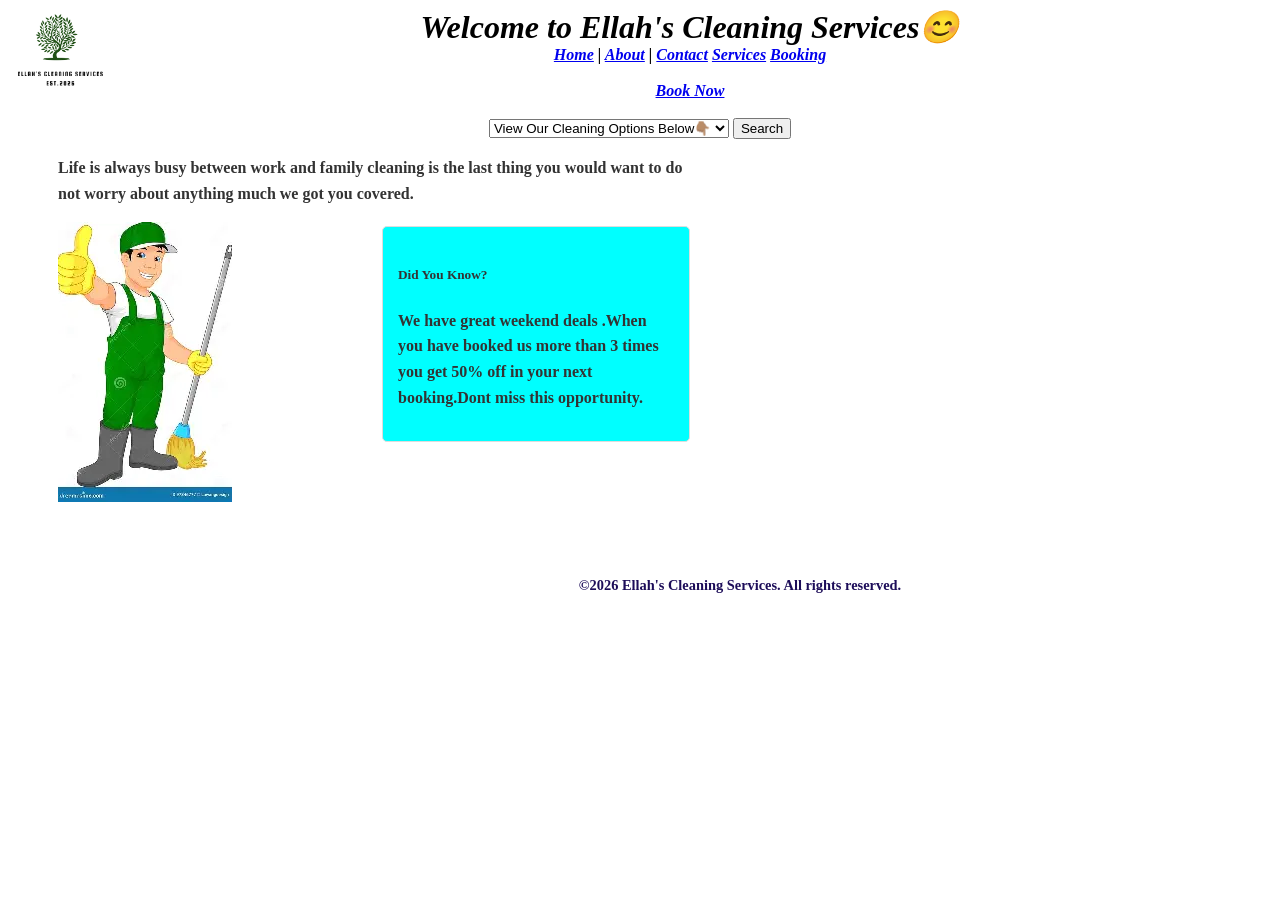
==== index.html @ 20073946 "Updated index html" ====
<!DOCTYPE html> 

<html lang="en"> 

<head> 

    <meta charset="UTF-8"> 

    <meta name="viewport" content="width=device-width, initial-scale=1.0"> 

    <title>Ellah's Cleaning Services</title> 
    <!--style css -->
    <link rel="stylesheet" href="https://cdnjs.cloudflare.com/ajax/libs/font-awesome/6.5.1/css/all.min.css">
    <link rel="stylesheet" href="style.css">

    

</head> 

<body> 

    <header style="text-align:center;">
        <img src="logo.png" alt="logo" style="width:100px;height:auto; display:block;margin:0 auto 10px auto;">

        <h1>Welcome to Ellah's Cleaning Services😊</h1>

        
        <nav> <a href="index.html">Home</a> | 

            <a href="about.html">About</a> | 

            <a href="contact.html">Contact</a>
            
            <a href="services.html">Services</a>

            <a href="booking.html">Booking</a>
            <br>

           <br> <a href="booking.html" class="cta-button">Book Now</a>
           </nav>

            <div class="search-container">
              <br>
               <select id="serviceSelect">
        <option value=""> View Our Cleaning Options Below👇🏽</option>
        <option value="residential">Residential Cleaning</option>
        <option value="office">Office Cleaning</option>
        <option value="mall">mall Cleaning</option>
        <option value="Hospital">Hospital Cleaning</option>
    </select>
 
    <button type="button" onclick="startSearch()">Search</button>
</div>
<!-- Your content goes above here --> 

     

    <script src="script.js"></script> 

</body> 
           </div>

        </nav> 

    </header> 
    

    <main>
        <p class="intro-text">Life is always busy between work and family cleaning is the last thing you would want to
        do not worry about anything much we got you covered.</p>
        <img src="thumbs up _cleaning.jpg" alt="cleaning">

        <div class="col md-4"> 
        <div class="card"> 

                <div class="card-body"> 

                    <h5 class="card-title">Did You Know?</h5> 

                    <p class="card-text">We have great weekend deals .When you have booked us more than 3 times you get 50% off in your next booking.Dont miss this opportunity.</p>
                    </div>
                
 </main>

    <footer>
        <p>&copy;2026 Ellah's Cleaning Services. All rights reserved.</p>
    </footer>
    </html>
---- style.css ----
header{text-align: center;
    font-weight: bold;
    font-style: italic;
}
h1{display:inline;
    vertical-align: middle;
}
main{
    text-align: left;
    color: #333;
    font-style:inherit;
    max-width: 50%;
    line-height: 1.6;
    font-weight: bold;
    padding-left:50px;
    position:flex;
     


}

footer{
    text-align: center;
    font-size: 0.9em;
    color: #1d0d59;
    padding:100px;
    margin-top: 20px;
    font-weight: bold;
    bottom:0;
    width:100%;
    ;
    
    
}
.card{
    background-color: #f8f9fa;
    border: 1px solid #ddd;
    border-radius: 5px;
    margin-top: 20px;
    max-width: 400px;
    padding:15px;
    overflow:hidden;
    background-color: aqua;
    
}
img{
    float:left;
    margin-right:150px;
    max-width:300px
}
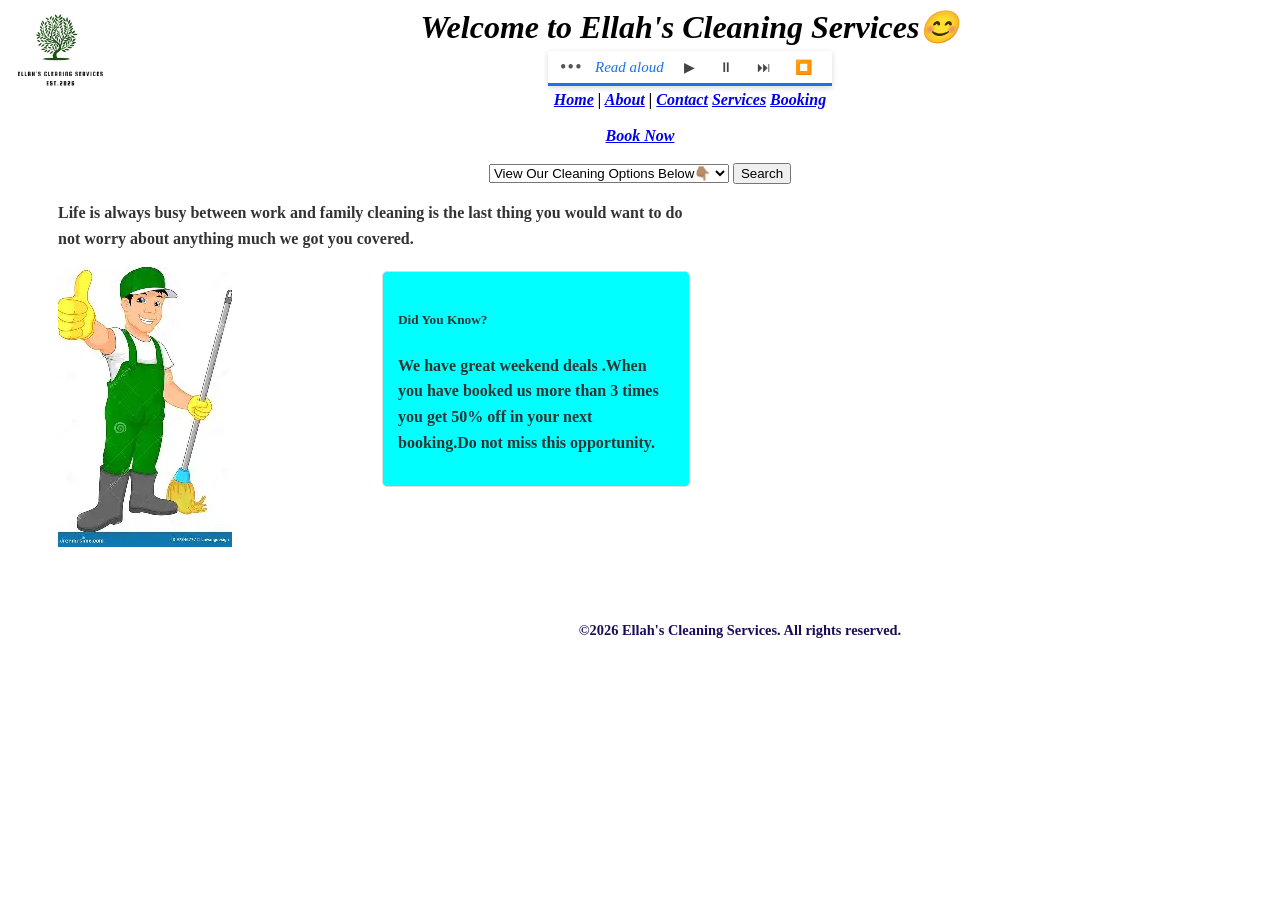
==== commit fe4afaec: "Added a background video in about html,updated the css and added the text to speech buttons" ====
--- a/index.html
+++ b/index.html
@@ -24,8 +24,23 @@
 
         <h1>Welcome to Ellah's Cleaning Services😊</h1>
 
+        <div class="read-aloud-bar">
+  <span class="ra-dots">•••</span>
+  <span class="ra-label">Read aloud</span>
+  <div class="ra-controls">
+    <button class="ra-btn" onclick="readPage()" title="Play">▶</button>
+    <button class="ra-btn" onclick="pauseReading()" title="Pause">⏸</button>
+    <button class="ra-btn" onclick="resumeReading()" title="Resume">⏭</button>
+    <button class="ra-btn" onclick="stopReading()" title="Stop">⏹️</button>
+  </div>
+</div>
+
         
-        <nav> <a href="index.html">Home</a> | 
+        <nav> 
+
+          
+
+            <a href="index.html">Home</a> | 
 
             <a href="about.html">About</a> | 
 
@@ -51,13 +66,7 @@
  
     <button type="button" onclick="startSearch()">Search</button>
 </div>
-<!-- Your content goes above here --> 
 
-     
-
-    <script src="script.js"></script> 
-
-</body> 
            </div>
 
         </nav> 
@@ -77,7 +86,7 @@
 
                     <h5 class="card-title">Did You Know?</h5> 
 
-                    <p class="card-text">We have great weekend deals .When you have booked us more than 3 times you get 50% off in your next booking.Dont miss this opportunity.</p>
+                    <p class="card-text">We have great weekend deals .When you have booked us more than 3 times you get 50% off in your next booking.Do not miss this opportunity.</p>
                     </div>
                 
  </main>
@@ -85,4 +94,8 @@
     <footer>
         <p>&copy;2026 Ellah's Cleaning Services. All rights reserved.</p>
     </footer>
-    </html>+
+    <script src="script.js"></script>
+
+    </body>
+</html>
--- a/style.css
+++ b/style.css
@@ -48,4 +48,52 @@
     margin-right:150px;
     max-width:300px
 }
+.read-aloud-bar {
+  display: flex;
+  align-items: center;
+  gap: 12px;
+  background: #ffffff;
+  padding: 5px 12px;
+  width: fit-content;
+  margin:5px auto;
+  border-bottom: 3px solid #1a73e8;
+  box-shadow: 0 2px 6px rgba(0,0,0,0.15);
+  position: static;
+  top: 0;
+  z-index: 1000;
+  font-size:12px
+}
 
+.ra-dots {
+  font-size: 16px;
+  color: #555;
+  letter-spacing: 2px;
+}
+
+.ra-label {
+  font-size: 15px;
+  font-weight: 500;
+  color: #1a73e8;
+}
+
+.ra-controls {
+  display: flex;
+  gap: 8px;
+  margin-left: auto;
+}
+
+.ra-btn {
+  background: none;
+  border: none;
+  font-size: 14px;
+  cursor: pointer;
+  color: #444;
+  padding: 3px 8px;
+  border-radius: 4px;
+  transition: background 0.2s;
+}
+
+.ra-btn:hover {
+  background: #f0f0f0;
+  color: #1a73e8;
+}
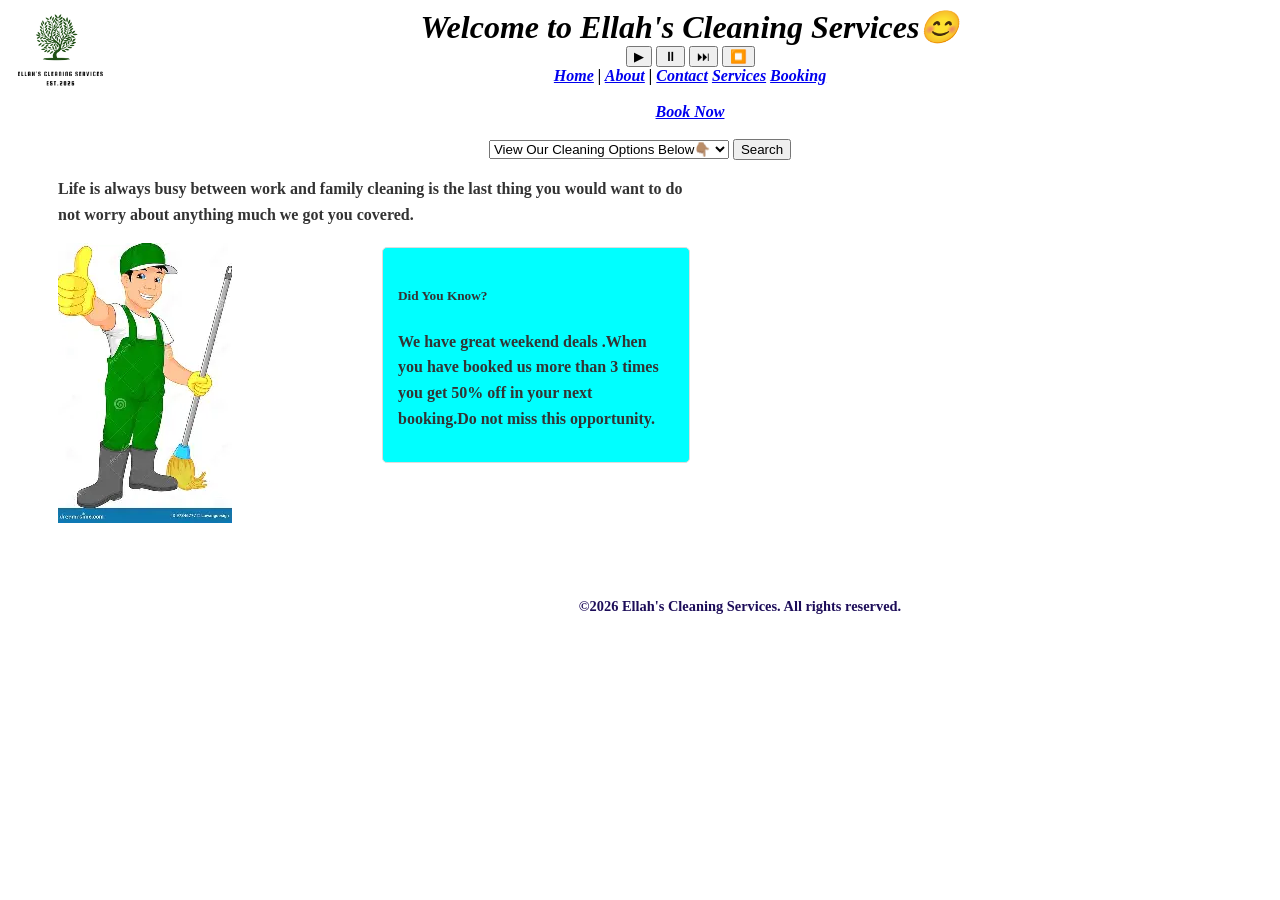
==== commit 0902dbd9: "Added css for the form in contact html" ====
--- a/index.html
+++ b/index.html
@@ -25,8 +25,6 @@
         <h1>Welcome to Ellah's Cleaning Services😊</h1>
 
         <div class="read-aloud-bar">
-  <span class="ra-dots">•••</span>
-  <span class="ra-label">Read aloud</span>
   <div class="ra-controls">
     <button class="ra-btn" onclick="readPage()" title="Play">▶</button>
     <button class="ra-btn" onclick="pauseReading()" title="Pause">⏸</button>
--- a/style.css
+++ b/style.css
@@ -48,52 +48,3 @@
     margin-right:150px;
     max-width:300px
 }
-.read-aloud-bar {
-  display: flex;
-  align-items: center;
-  gap: 12px;
-  background: #ffffff;
-  padding: 5px 12px;
-  width: fit-content;
-  margin:5px auto;
-  border-bottom: 3px solid #1a73e8;
-  box-shadow: 0 2px 6px rgba(0,0,0,0.15);
-  position: static;
-  top: 0;
-  z-index: 1000;
-  font-size:12px
-}
-
-.ra-dots {
-  font-size: 16px;
-  color: #555;
-  letter-spacing: 2px;
-}
-
-.ra-label {
-  font-size: 15px;
-  font-weight: 500;
-  color: #1a73e8;
-}
-
-.ra-controls {
-  display: flex;
-  gap: 8px;
-  margin-left: auto;
-}
-
-.ra-btn {
-  background: none;
-  border: none;
-  font-size: 14px;
-  cursor: pointer;
-  color: #444;
-  padding: 3px 8px;
-  border-radius: 4px;
-  transition: background 0.2s;
-}
-
-.ra-btn:hover {
-  background: #f0f0f0;
-  color: #1a73e8;
-}
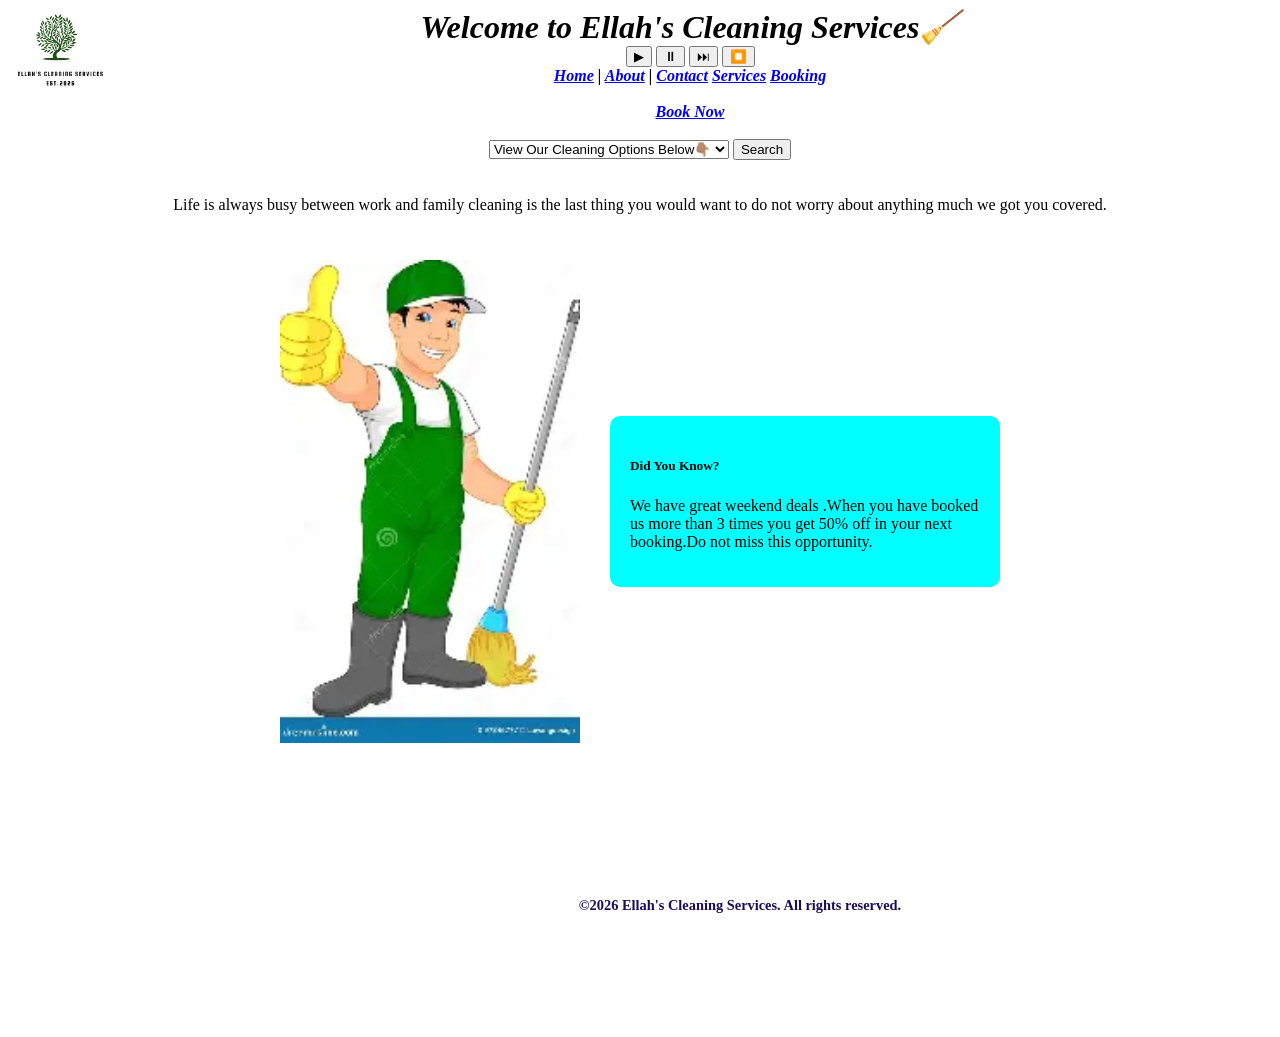
==== commit e52b4cff: "Updated logo style in index html" ====
--- a/index.html
+++ b/index.html
@@ -20,9 +20,9 @@
 <body> 
 
     <header style="text-align:center;">
-        <img src="logo.png" alt="logo" style="width:100px;height:auto; display:block;margin:0 auto 10px auto;">
+        <img src="logo.png" alt="logo" style="float:left;width:100px;height:auto; display:block;margin:0 auto 10px auto;">
 
-        <h1>Welcome to Ellah's Cleaning Services😊</h1>
+        <h1>Welcome to Ellah's Cleaning Services🧹</h1>
 
         <div class="read-aloud-bar">
   <div class="ra-controls">
--- a/style.css
+++ b/style.css
@@ -5,21 +5,28 @@
 h1{display:inline;
     vertical-align: middle;
 }
-main{
-    text-align: left;
-    color: #333;
-    font-style:inherit;
-    max-width: 50%;
-    line-height: 1.6;
-    font-weight: bold;
-    padding-left:50px;
-    position:flex;
-     
-
-
+main {
+    display: flex;
+    align-items: center;
+    justify-content: center;
+    gap: 30px;
+    padding: 20px;
+    flex-wrap: wrap;
 }
 
-footer{
+img {
+    width: 300px;
+    height: auto;
+}
+
+.card {
+    background-color: cyan;
+    padding: 20px;
+    border-radius: 10px;
+    width: 350px;
+    text-align: left;
+}
+    footer{
     text-align: center;
     font-size: 0.9em;
     color: #1d0d59;
@@ -29,22 +36,14 @@
     bottom:0;
     width:100%;
     ;
+} 
+
+
+
+
+
     
     
-}
-.card{
-    background-color: #f8f9fa;
-    border: 1px solid #ddd;
-    border-radius: 5px;
-    margin-top: 20px;
-    max-width: 400px;
-    padding:15px;
-    overflow:hidden;
-    background-color: aqua;
-    
-}
-img{
-    float:left;
-    margin-right:150px;
-    max-width:300px
-}
+
+
+     
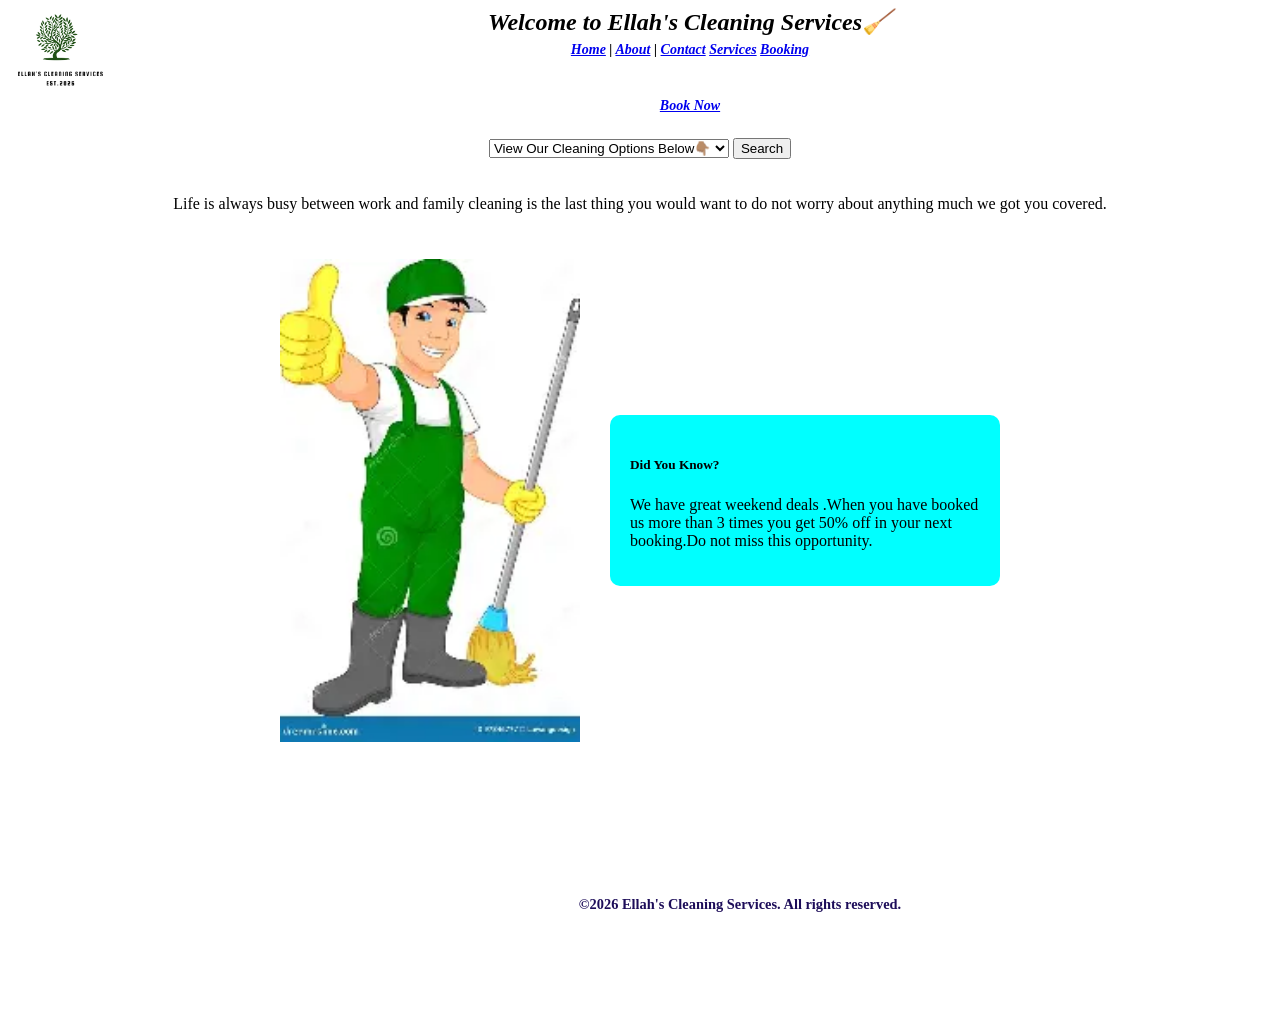
==== commit 148b27b5: "Updated html multiple pages,style.css and script.js" ====
--- a/index.html
+++ b/index.html
@@ -24,14 +24,7 @@
 
         <h1>Welcome to Ellah's Cleaning Services🧹</h1>
 
-        <div class="read-aloud-bar">
-  <div class="ra-controls">
-    <button class="ra-btn" onclick="readPage()" title="Play">▶</button>
-    <button class="ra-btn" onclick="pauseReading()" title="Pause">⏸</button>
-    <button class="ra-btn" onclick="resumeReading()" title="Resume">⏭</button>
-    <button class="ra-btn" onclick="stopReading()" title="Stop">⏹️</button>
-  </div>
-</div>
+        
 
         
         <nav> 
@@ -48,6 +41,7 @@
 
             <a href="booking.html">Booking</a>
             <br>
+            
 
            <br> <a href="booking.html" class="cta-button">Book Now</a>
            </nav>
--- a/style.css
+++ b/style.css
@@ -4,7 +4,17 @@
 }
 h1{display:inline;
     vertical-align: middle;
+    font-size: 24px;
+    margin-bottom: 15px;
 }
+
+nav{
+    font-size: 14px;
+    line-height: 2;
+    text-align: center;
+}
+    
+
 main {
     display: flex;
     align-items: center;
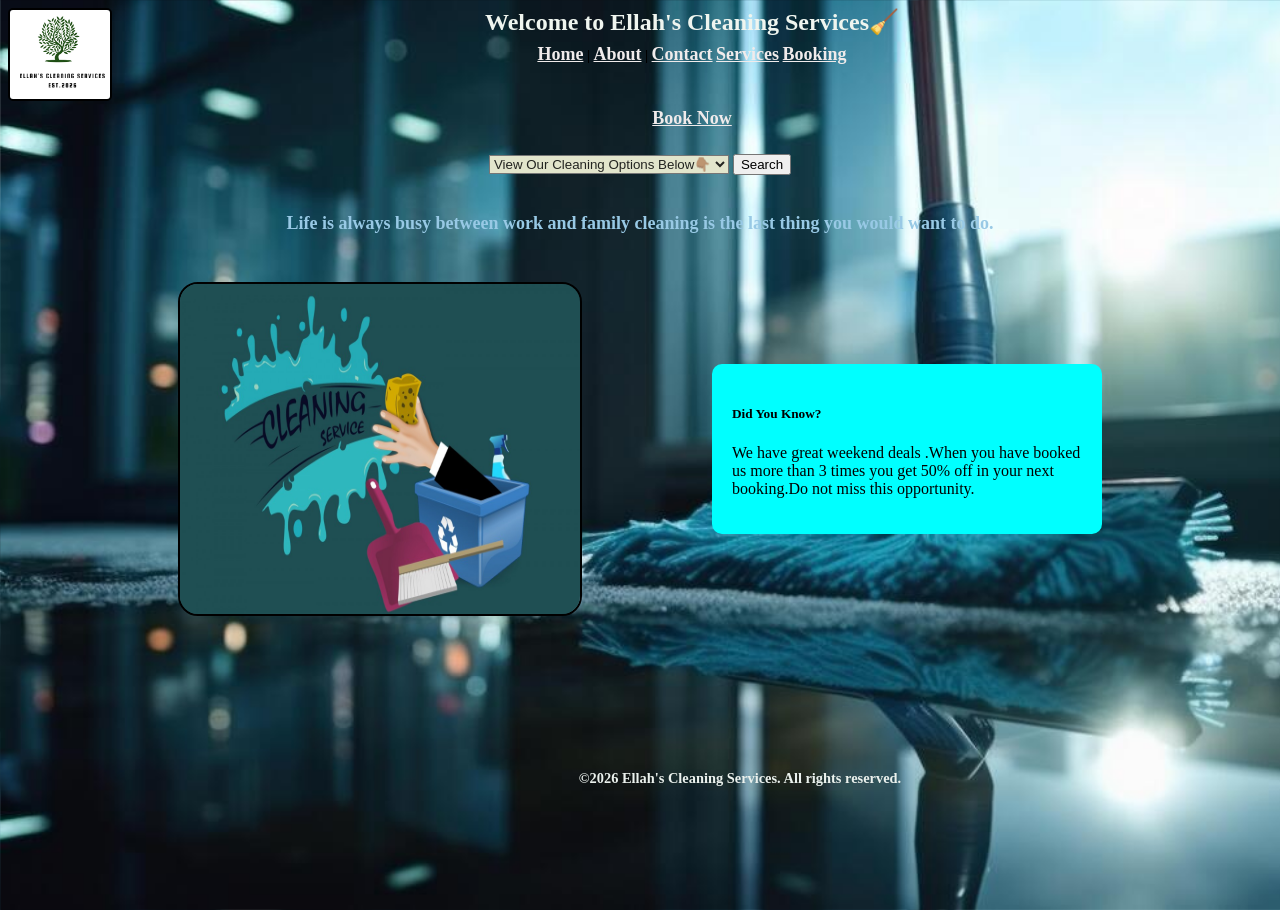
==== commit 723de2ff: "Updated all html,script.js and style.css" ====
--- a/index.html
+++ b/index.html
@@ -20,7 +20,8 @@
 <body> 
 
     <header style="text-align:center;">
-        <img src="logo.png" alt="logo" style="float:left;width:100px;height:auto; display:block;margin:0 auto 10px auto;">
+        <img src="logo.png" alt="logo" style="float:left;width:100px;height:auto; display:block;margin:0 auto 10px auto; background-color: darkgreen;border-radius: 5px;">
+
 
         <h1>Welcome to Ellah's Cleaning Services🧹</h1>
 
@@ -67,9 +68,9 @@
     
 
     <main>
-        <p class="intro-text">Life is always busy between work and family cleaning is the last thing you would want to
-        do not worry about anything much we got you covered.</p>
-        <img src="thumbs up _cleaning.jpg" alt="cleaning">
+        <p class="intro-text">Life is always busy between work and family cleaning is the last thing you would want to do.
+        </p>
+        <img src="cleaning service index.jpg" alt="cleaning">
 
         <div class="col md-4"> 
         <div class="card"> 
--- a/style.css
+++ b/style.css
@@ -1,17 +1,58 @@
 header{text-align: center;
     font-weight: bold;
-    font-style: italic;
+    
+    
+    
+
 }
 h1{display:inline;
     vertical-align: middle;
     font-size: 24px;
     margin-bottom: 15px;
+    color:rgb(239, 245, 239);
 }
+
+
+
+
 
 nav{
     font-size: 14px;
     line-height: 2;
     text-align: center;
+    
+}
+nav a {
+  color: rgb(240, 235, 235);
+  font-size: large;
+  
+}
+
+nav a:hover {
+  color: rgb(41, 113, 17);
+}
+.intro-text{
+    color:rgb(152, 201, 229);
+    font-size: large;
+    font-weight: bold;
+    width: 100%;
+    text-align: center;
+}
+
+#serviceSelect{
+    background-color:rgb(226, 229, 204);
+    color:rgba(13, 14, 13, 0.902);
+}
+
+
+
+
+body{
+    
+    background-image:url("background image 2.0.jpg");
+    background-size: cover;
+    overflow-x: hidden;
+    
 }
     
 
@@ -22,11 +63,16 @@
     gap: 30px;
     padding: 20px;
     flex-wrap: wrap;
+    
 }
 
 img {
-    width: 300px;
-    height: auto;
+    width: 400px;
+    height: 330px;
+    margin-right: 100px;
+    border: 2px solid black;
+    border-radius: 20px;
+    
 }
 
 .card {
@@ -39,13 +85,13 @@
     footer{
     text-align: center;
     font-size: 0.9em;
-    color: #1d0d59;
+    color:rgb(235, 241, 237);
     padding:100px;
     margin-top: 20px;
     font-weight: bold;
     bottom:0;
     width:100%;
-    ;
+    
 } 
 
 
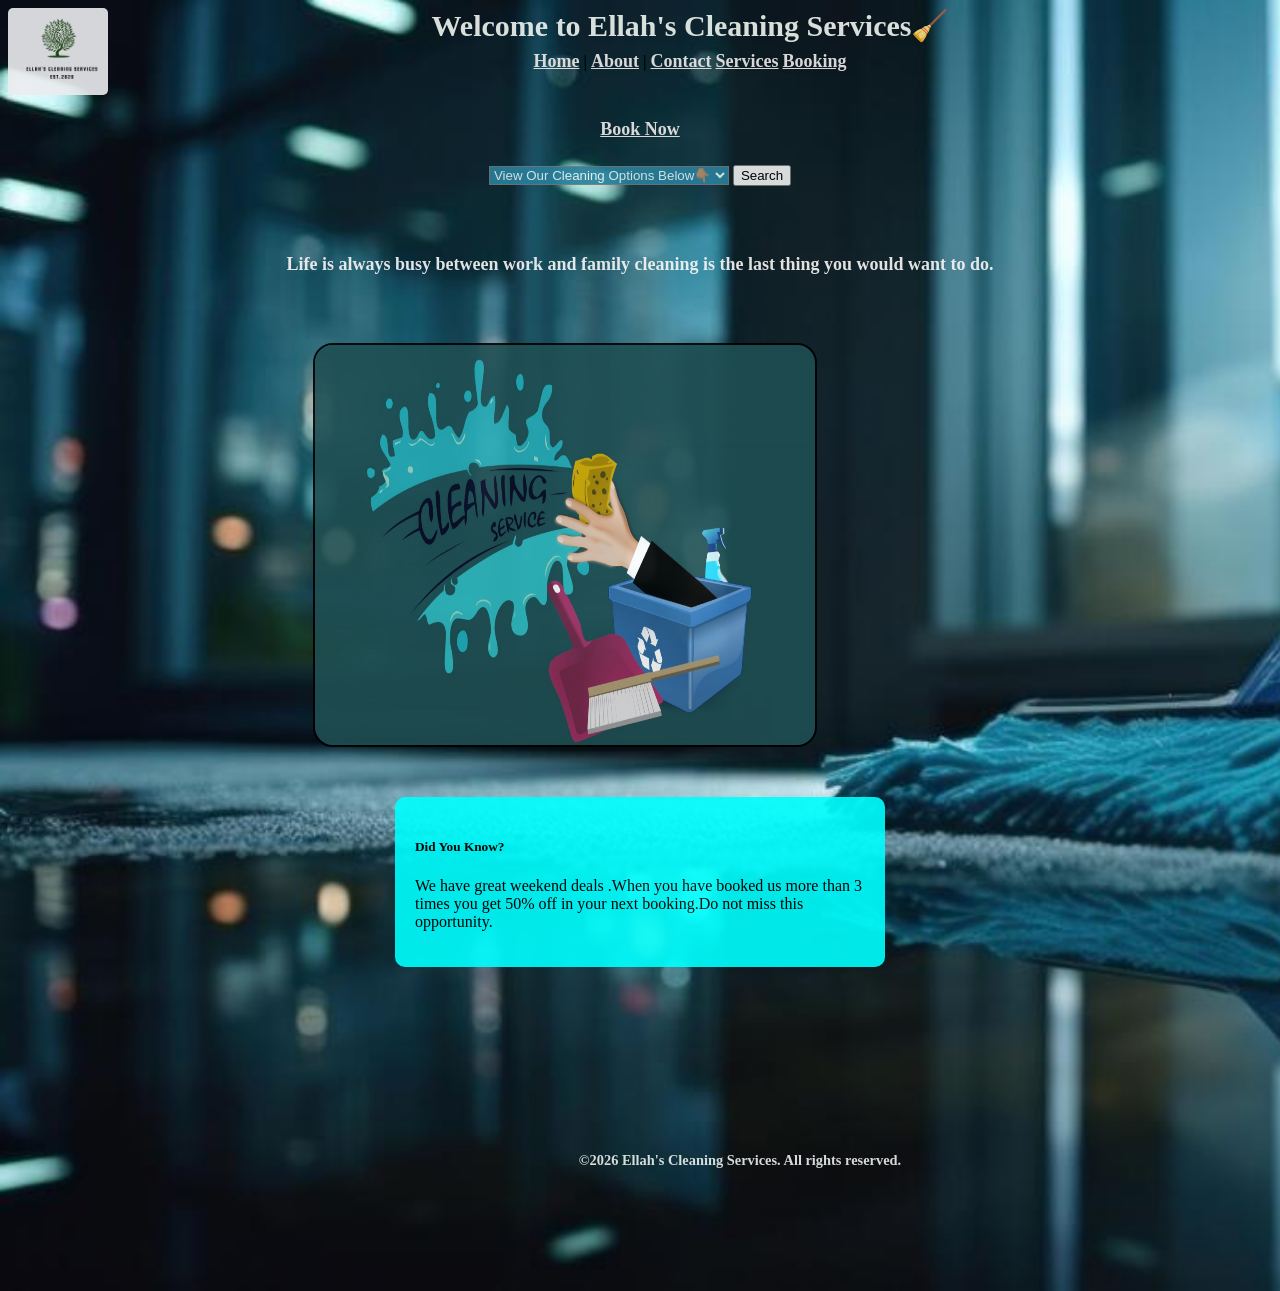
==== commit 55bc3e9c: "Updated style.css by adding @media" ====
--- a/index.html
+++ b/index.html
@@ -20,7 +20,7 @@
 <body> 
 
     <header style="text-align:center;">
-        <img src="logo.png" alt="logo" style="float:left;width:100px;height:auto; display:block;margin:0 auto 10px auto; background-color: darkgreen;border-radius: 5px;">
+        <img src="logo 2.0.png" alt="logo" style="float:left;width:100px;height:auto; display:block;margin:0 auto 10px auto; background-color: rgb(236, 236, 239);border-radius: 5px; border:none;">
 
 
         <h1>Welcome to Ellah's Cleaning Services🧹</h1>
--- a/style.css
+++ b/style.css
@@ -32,7 +32,7 @@
   color: rgb(41, 113, 17);
 }
 .intro-text{
-    color:rgb(152, 201, 229);
+    color:rgb(249, 247, 246);
     font-size: large;
     font-weight: bold;
     width: 100%;
@@ -40,20 +40,21 @@
 }
 
 #serviceSelect{
-    background-color:rgb(226, 229, 204);
-    color:rgba(13, 14, 13, 0.902);
+    background-color:rgb(40, 127, 156);
+    color:rgba(243, 249, 243, 0.943);
 }
-
-
-
 
 body{
     
     background-image:url("background image 2.0.jpg");
     background-size: cover;
     overflow-x: hidden;
+    opacity: 0.9;
     
 }
+
+
+
     
 
 main {
@@ -82,6 +83,90 @@
     width: 350px;
     text-align: left;
 }
+@media (max-width: 767px) {
+
+    nav {
+        font-size: 12px;
+        line-height: 1.8;
+    }
+
+    nav a {
+        font-size: 14px;
+    }
+
+    main {
+        flex-direction: column;
+        align-items: center;
+        padding: 15px;
+        gap: 20px;
+    }
+
+    img {
+        width: 90%;
+        height: auto;
+        margin-right: 0;
+    }
+
+    .card {
+        width: 90%;
+    }
+
+    h1 {
+        font-size: 18px;
+    }
+}
+
+@media (min-width: 768px) and (max-width: 1279px) {
+
+    nav {
+        font-size: 13px;
+    }
+
+    img {
+        width: 450px;
+        height: 360px;
+        margin-right: 50px;
+    }
+
+    .card {
+        width: 380px;
+    }
+
+    h1 {
+        font-size: 22px;
+    }
+
+    main {
+        padding: 30px;
+        gap: 30px;
+    }
+}
+
+@media (min-width: 1280px) {
+
+    nav {
+        font-size: 16px;
+    }
+
+    img {
+        width: 500px;
+        height: 400px;
+        margin-right: 150px;
+    }
+
+    .card {
+        width: 450px;
+    }
+
+    h1 {
+        font-size: 30px;
+    }
+
+    main {
+        padding: 50px;
+        gap: 50px;
+    }
+}
     footer{
     text-align: center;
     font-size: 0.9em;
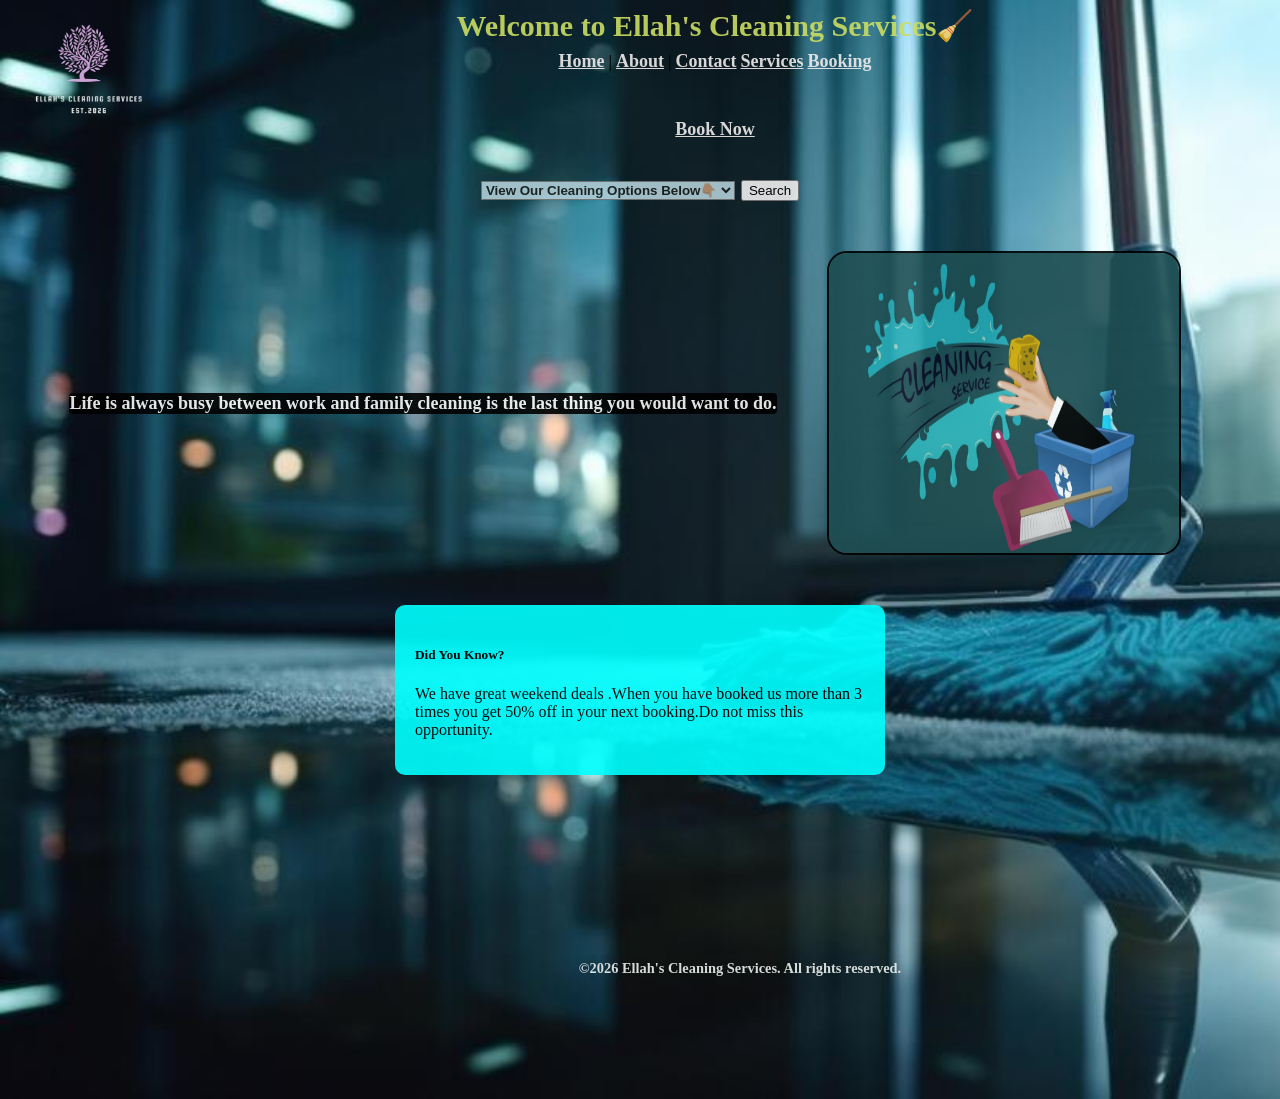
==== commit e5272aa8: "Updated about and booking html" ====
--- a/index.html
+++ b/index.html
@@ -20,7 +20,7 @@
 <body> 
 
     <header style="text-align:center;">
-        <img src="logo 2.0.png" alt="logo" style="float:left;width:100px;height:auto; display:block;margin:0 auto 10px auto; background-color: rgb(236, 236, 239);border-radius: 5px; border:none;">
+        <img src="logo 2.0.png" alt="logo" style="float:left;width:150px;height:auto; display:block;margin:0 auto 10px auto; border:none; filter:invert(1);">
 
 
         <h1>Welcome to Ellah's Cleaning Services🧹</h1>
--- a/style.css
+++ b/style.css
@@ -1,5 +1,6 @@
 header{text-align: center;
     font-weight: bold;
+    font-size: 1.5em;
     
     
     
@@ -7,9 +8,10 @@
 }
 h1{display:inline;
     vertical-align: middle;
-    font-size: 24px;
+    font-size: 1.5em;
     margin-bottom: 15px;
-    color:rgb(239, 245, 239);
+    color:rgb(202, 221, 97);
+    
 }
 
 
@@ -29,19 +31,24 @@
 }
 
 nav a:hover {
-  color: rgb(41, 113, 17);
+  color: rgb(205, 244, 62);
 }
 .intro-text{
+    background-color: black;
     color:rgb(249, 247, 246);
     font-size: large;
     font-weight: bold;
-    width: 100%;
-    text-align: center;
+    width:fit-content;
+    max-width:800px;
+    text-align:center;
+    border-radius: 4px;
+    
 }
 
 #serviceSelect{
-    background-color:rgb(40, 127, 156);
-    color:rgba(243, 249, 243, 0.943);
+    background-color:rgb(176, 207, 216);
+    color:rgba(18, 20, 18, 0.943);
+    font-weight: bold;
 }
 
 body{
@@ -142,16 +149,16 @@
     }
 }
 
-@media (min-width: 1280px) {
+@media (min-width: 1024px) {
 
     nav {
         font-size: 16px;
     }
 
     img {
-        width: 500px;
-        height: 400px;
-        margin-right: 150px;
+        width: 350px;
+        height: 300px;
+        margin-right: 30px;
     }
 
     .card {
